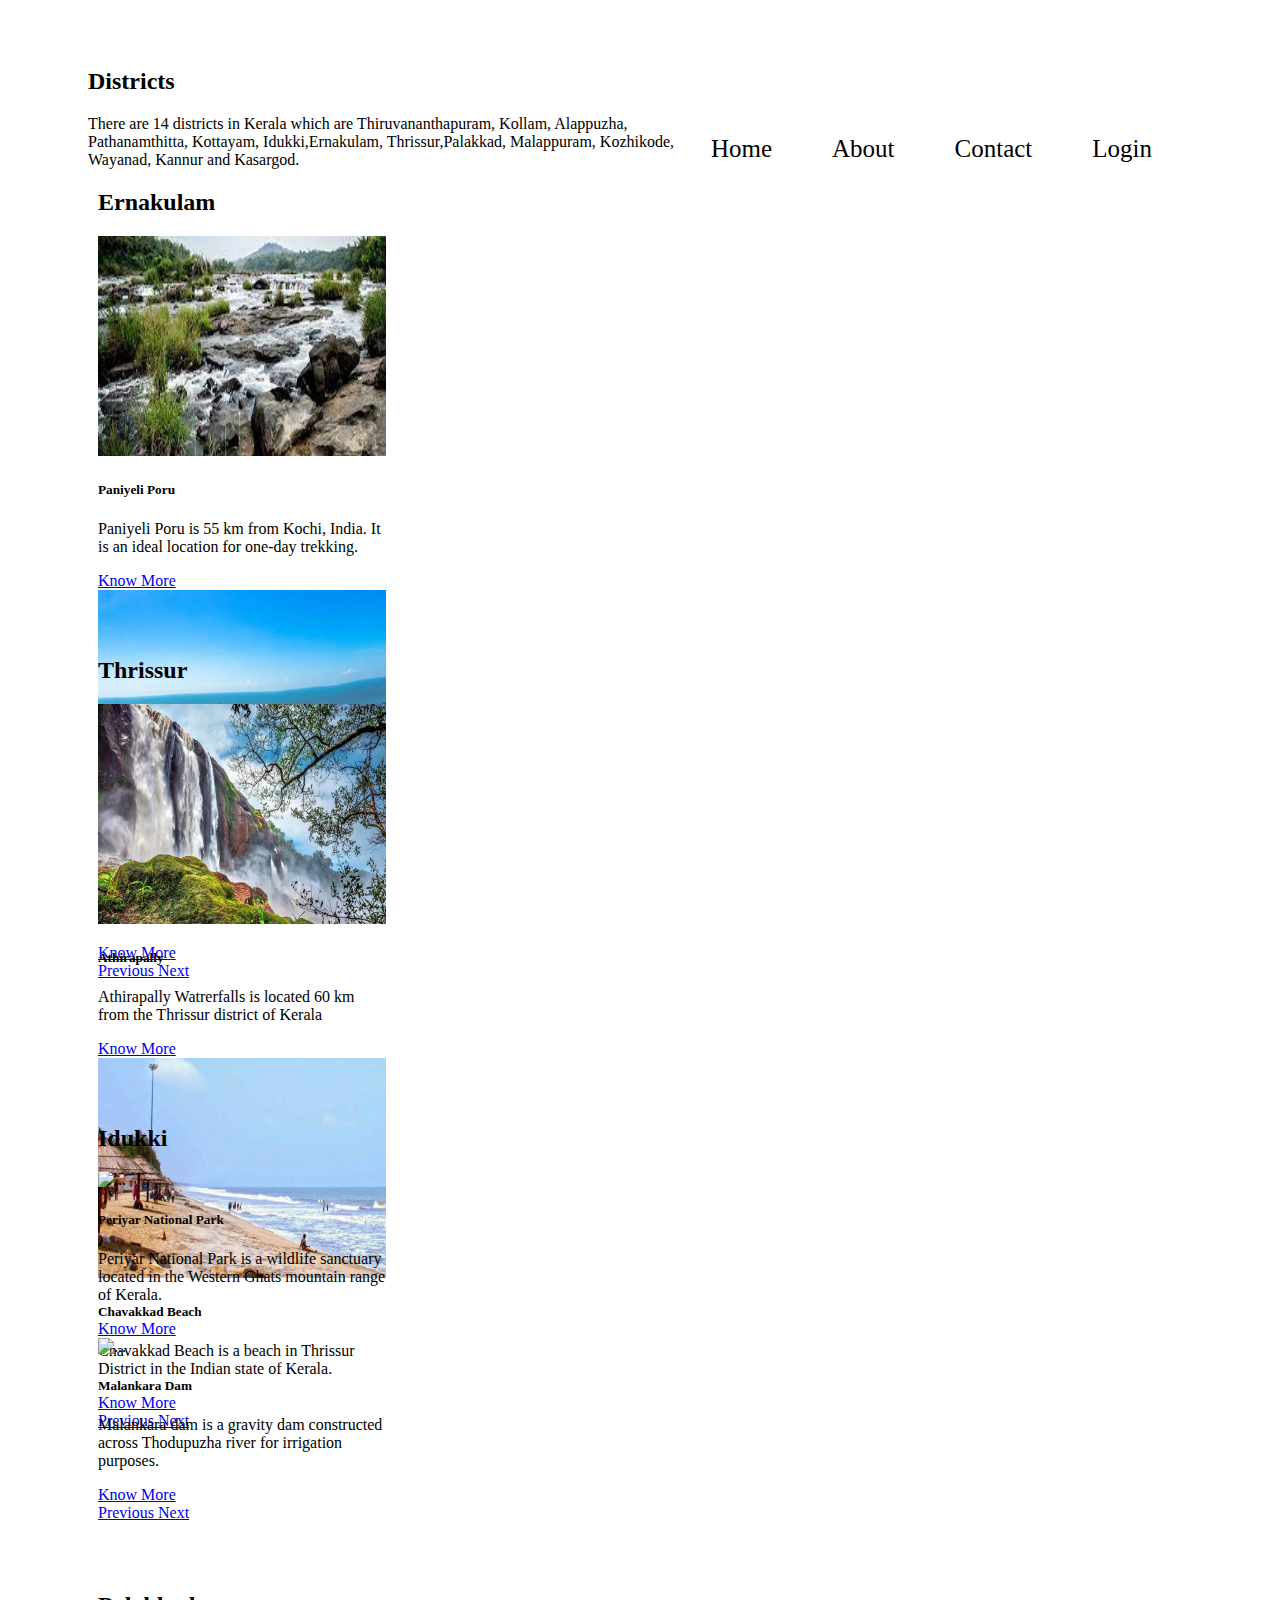
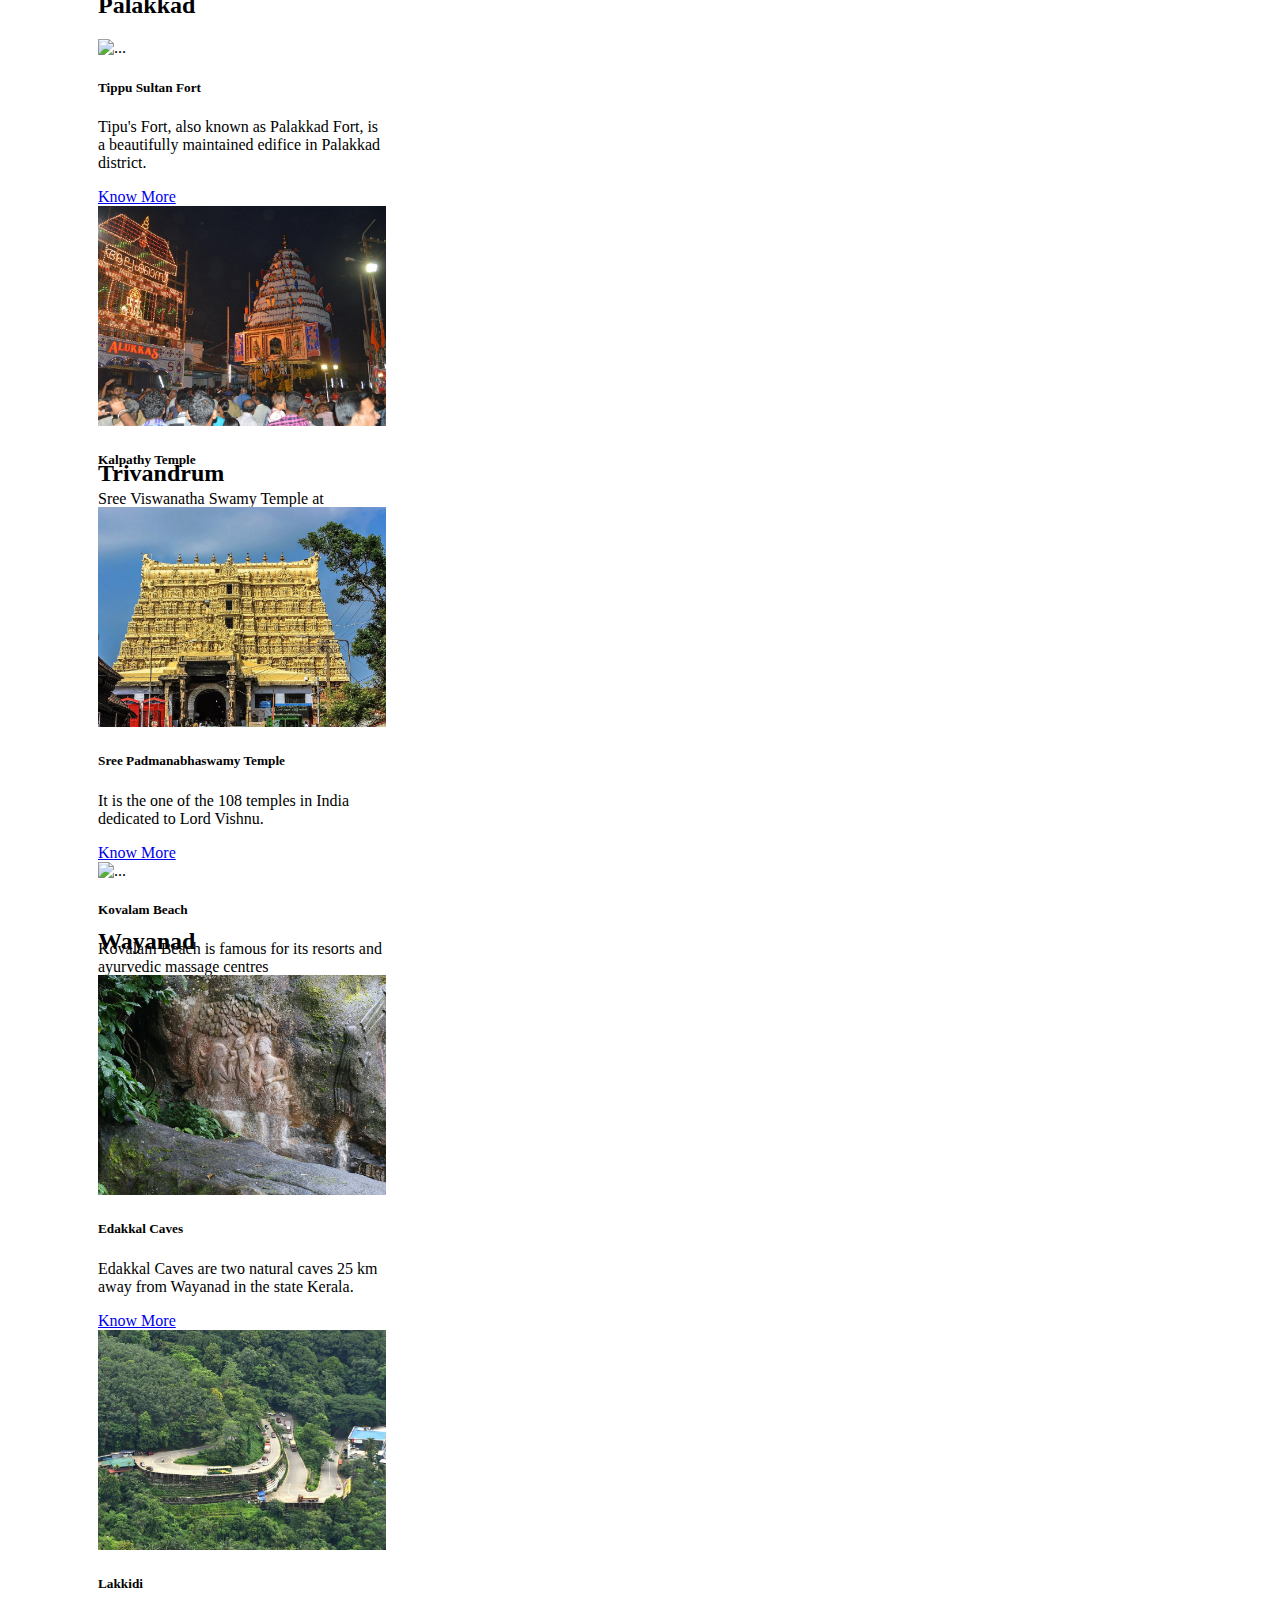
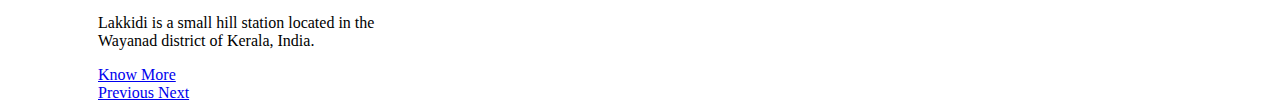
==== index.html @ b7649848 "Update and rename about.html to index.html" ====
<!DOCTYPE html>
<html lang="en">
<head>
    <meta charset="UTF-8">
    <meta name="viewport" content="width=device-width, initial-scale=1.0">
    <title>Home</title>
    <link href="https://cdn.jsdelivr.net/npm/bootstrap@5.3.2/dist/css/bootstrap.min.css" rel="stylesheet" integrity="sha384-T3c6CoIi6uLrA9TneNEoa7RxnatzjcDSCmG1MXxSR1GAsXEV/Dwwykc2MPK8M2HN" crossorigin="anonymous">

    <link rel="stylesheet" href="style1.css">
</head>
<body>
    <div class="s1">
    <h2>Districts</h2>
    <nav class="navbar-nav ml auto ">
        <div class="container justify-content-start">
          <a class="navbar-brand" href="loginpage.html">Login</a>
          <a class="navbar-brand" href="contact.html">Contact</a>
          <a class="navbar-brand" href="about.html">About</a>
          <a class="navbar-brand" href="home.html">Home</a>
          
        </div>
    </nav>
    
    <div class="container text-center">
      <p>There are 14 districts in Kerala which are Thiruvananthapuram, Kollam, Alappuzha, Pathanamthitta, Kottayam, Idukki,Ernakulam,
        Thrissur,Palakkad, Malappuram, Kozhikode, Wayanad, Kannur and Kasargod.
      </p>
        <div class="row">
          <div class="col mb-2">
            <div class="card">
              <h2>Ernakulam</h2>
              <div id="carouselExampleControls" class="carousel slide" data-ride="carousel">
                <div class="carousel-inner">
                  <div class="carousel-item active">
                <img src="paniyeliporu.jpeg" style="width:100%; height:220px;" class="card-img-top" alt="...">
                <div class="card-body">
                  <h5 class="card-title">Paniyeli Poru</h5>
                  <p class="card-text">Paniyeli Poru is 55 km from Kochi, India. It is an ideal location for one-day trekking.</p>
                  <a href="Ern.html" class="btn btn-primary">Know More</a>
                </div>
                </div>
                <div class="carousel-item">
                  <img src="puthuvypebeachern.jpg" style="width:100%; height:220px;" class="card-img-top" alt="...">
                  <div class="card-body">
                    <h5 class="card-title">Puthuvype Beach</h5>
                    <p class="card-text">Puthuvype is a 3 kms long beach situated in Puthuvype near the lighthouse in Kochi, Kerala</p>
                    <a href="Ern.html" class="btn btn-primary">Know More</a>
                  </div>
                  </div>
                  </div>
                  <a class="carousel-control-prev" href="#carouselExampleControls" role="button" data-bs-slide="prev">
                    <span class="carousel-control-prev-icon" aria-hidden="true"></span>
                    <span class="visually-hidden">Previous</span>
                </a>
                <a class="carousel-control-next" href="#carouselExampleControls" role="button" data-bs-slide="next">
                    <span class="carousel-control-next-icon" aria-hidden="true"></span>
                    <span class="visually-hidden">Next</span>
                </a>
                
                  </div>
                  </div>
        </div>
          <div class="col mb-2">
            <div class="card">
              <h2>Thrissur</h2>
              <div id="carouselExampleControls1" class="carousel slide" data-ride="carousel">
                <div class="carousel-inner">
                  <div class="carousel-item active">
                <img src="Athirapally_Water_falls.jpg.jpg" style="width:100%; height:220px;" class="card-img-top" alt="...">
                <div class="card-body">
                  <h5 class="card-title">Athirapally</h5>
                  <p class="card-text">Athirapally Watrerfalls is located 60 km from the Thrissur district of Kerala</p>
                  <a href="Thrissur.html" class="btn btn-primary">Know More</a>
                </div>
                </div>
                <div class="carousel-item">
                  <img src="Chavakkadbeach.jpg" style="width:100%; height:220px;" class="card-img-top" alt="...">
                  <div class="card-body">
                    <h5 class="card-title">Chavakkad Beach</h5>
                    <p class="card-text">Chavakkad Beach is a beach in Thrissur District in the Indian state of Kerala. </p>
                    <a href="Thrissur.html" class="btn btn-primary">Know More</a>
                  </div>
                  </div>
                  </div>
                  <a class="carousel-control-prev" href="#carouselExampleControls1" role="button" data-bs-slide="prev">
                    <span class="carousel-control-prev-icon" aria-hidden="true"></span>
                    <span class="visually-hidden">Previous</span>
                </a>
                <a class="carousel-control-next" href="#carouselExampleControls1" role="button" data-bs-slide="next">
                    <span class="carousel-control-next-icon" aria-hidden="true"></span>
                    <span class="visually-hidden">Next</span>
                </a>
                
                  </div>
                  </div>
          </div>
          <div class="col mb-5">
            <div class="card">
              <h2>Idukki</h2>
              <div id="carouselExampleControls2" class="carousel slide" data-ride="carousel">
                <div class="carousel-inner">
                  <div class="carousel-item active">
                <img src="PeriyarNationalParkIdukki.jpg" style="width:100%; height:220px;" class="card-img-top" alt="...">
                <div class="card-body">
                  <h5 class="card-title">Periyar National Park</h5>
                  <p class="card-text">Periyar National Park is a wildlife sanctuary located in the Western Ghats mountain range of Kerala.</p>
                  <a href="Iddukki.html" class="btn btn-primary">Know More</a>
                </div>
                </div>
                <div class="carousel-item">
                  <img src="Malankaradam.jpg" style="width:100%; height:220px;" class="card-img-top" alt="...">
                  <div class="card-body">
                    <h5 class="card-title">Malankara Dam</h5>
                    <p class="card-text">Malankara dam is a gravity dam constructed across Thodupuzha river for irrigation purposes. </p>
                    <a href="Iddukki.html" class="btn btn-primary">Know More</a>
                  </div>
                  </div>
                  </div>
                  <a class="carousel-control-prev" href="#carouselExampleControls2" role="button" data-bs-slide="prev">
                    <span class="carousel-control-prev-icon" aria-hidden="true"></span>
                    <span class="visually-hidden">Previous</span>
                </a>
                <a class="carousel-control-next" href="#carouselExampleControls2" role="button" data-bs-slide="next">
                    <span class="carousel-control-next-icon" aria-hidden="true"></span>
                    <span class="visually-hidden">Next</span>
                </a>
                
                  </div>
                  </div>
              </div>
    </div>
    <div class="row">
        <div class="col mb-5">
          <div class="card">
            <h2>Palakkad</h2>
            <div id="carouselExampleControls3" class="carousel slide" data-ride="carousel">
              <div class="carousel-inner">
                <div class="carousel-item active">
              <img src="TipuSultanfortpkd.jpg" style="width:100%; height:220px;" class="card-img-top" alt="...">
              <div class="card-body">
                <h5 class="card-title">Tippu Sultan Fort</h5>
                <p class="card-text">Tipu's Fort, also known as Palakkad Fort, is a beautifully maintained edifice in Palakkad district.</p>
                <a href="Palakkad.html" class="btn btn-primary">Know More</a>
              </div>
              </div>
              <div class="carousel-item">
                <img src="kalpathy-temple.jpg" style="width:100%; height:220px;" class="card-img-top" alt="...">
                <div class="card-body">
                  <h5 class="card-title">Kalpathy Temple</h5>
                  <p class="card-text">Sree Viswanatha Swamy Temple at Kalpathy is one of the oldest Siva temples in Malabar.</p>
                  <a href="Palakkad.html" class="btn btn-primary">Know More</a>
                </div>
                </div>
                </div>
                <a class="carousel-control-prev" href="#carouselExampleControls3" role="button" data-bs-slide="prev">
                  <span class="carousel-control-prev-icon" aria-hidden="true"></span>
                  <span class="visually-hidden">Previous</span>
              </a>
              <a class="carousel-control-next" href="#carouselExampleControls3" role="button" data-bs-slide="next">
                  <span class="carousel-control-next-icon" aria-hidden="true"></span>
                  <span class="visually-hidden">Next</span>
              </a>
              
                </div>
            </div>
        </div>
        <div class="col mb-5">
          <div class="card">
            <h2>Trivandrum</h2>
            <div id="carouselExampleControls4" class="carousel slide" data-ride="carousel">
              <div class="carousel-inner">
                <div class="carousel-item active">
              <img src="sree-padmanabhaswamy.jpg" style="width:100%; height:220px;" class="card-img-top" alt="...">
              <div class="card-body">
                <h5 class="card-title">Sree Padmanabhaswamy Temple</h5>
                <p class="card-text">It is the one of the 108 temples in India dedicated to Lord Vishnu. </p>
                <a href="Trdm.html" class="btn btn-primary">Know More</a>
              </div>
              </div>
              <div class="carousel-item">
                <img src="KovalamBeach.jpeg" style="width:100%; height:220px;" class="card-img-top" alt="...">
                <div class="card-body">
                  <h5 class="card-title">Kovalam Beach</h5>
                  <p class="card-text">Kovalam Beach is famous for its resorts and ayurvedic massage centres</p>
                  <a href="Trdm.html" class="btn btn-primary">Know More</a>
                </div>
                </div>
                </div>
                <a class="carousel-control-prev" href="#carouselExampleControls4" role="button" data-bs-slide="prev">
                  <span class="carousel-control-prev-icon" aria-hidden="true"></span>
                  <span class="visually-hidden">Previous</span>
              </a>
              <a class="carousel-control-next" href="#carouselExampleControls4" role="button" data-bs-slide="next">
                  <span class="carousel-control-next-icon" aria-hidden="true"></span>
                  <span class="visually-hidden">Next</span>
              </a>
              
                </div>
            </div>
        </div>
        <div class="col mb-5">
          <div class="card">
            <h2>Wayanad</h2>
            <div id="carouselExampleControls5" class="carousel slide" data-ride="carousel">
              <div class="carousel-inner">
                <div class="carousel-item active">
              <img src="edakkalcavewynd..jpg" style="width:100%; height:220px;" class="card-img-top" alt="...">
              <div class="card-body">
                <h5 class="card-title">Edakkal Caves</h5>
                <p class="card-text">Edakkal Caves are two natural caves 25 km away from Wayanad in the state Kerala.</p>
                <a href="Wayanad.html" class="btn btn-primary">Know More</a>
              </div>
              </div>
              <div class="carousel-item">
                <img src="lakidi.jpg" style="width:100%; height:220px;" class="card-img-top" alt="...">
                <div class="card-body">
                  <h5 class="card-title">Lakkidi</h5>
                  <p class="card-text">Lakkidi is a small hill station located in the Wayanad district of Kerala, India. </p>
                  <a href="Wayanad.html" class="btn btn-primary">Know More</a>
                </div>
                </div>
                </div>
                <a class="carousel-control-prev" href="#carouselExampleControls5" role="button" data-bs-slide="prev">
                  <span class="carousel-control-prev-icon" aria-hidden="true"></span>
                  <span class="visually-hidden">Previous</span>
              </a>
              <a class="carousel-control-next" href="#carouselExampleControls5" role="button" data-bs-slide="next">
                  <span class="carousel-control-next-icon" aria-hidden="true"></span>
                  <span class="visually-hidden">Next</span>
              </a>
              
                </div>
            </div>
        </div>
  
    </div>
    <script src="https://cdn.jsdelivr.net/npm/bootstrap@5.3.2/dist/js/bootstrap.bundle.min.js" integrity="sha384-C6RzsynM9kWDrMNeT87bh95OGNyZPhcTNXj1NW7RuBCsyN/o0jlpcV8Qyq46cDfL" crossorigin="anonymous"></script>
</body>
</html>
---- style1.css ----
body{
    background-image:url(https://www.japjitravel.com/blog/wp-content/uploads/2016/11/munnar-kerala.jpg);
    background-size: cover;
    background-repeat: no-repeat;
    padding:40px 80px 40px 80px;
}


 .navbar-brand{
    background-color: transparent;
    color:black;
    font-weight: 500;
    font-family:cursive;
    font-size: 25px;
    margin-right: 20px;
    padding: 20px;
    text-decoration: none;
    float:right;
}
.card{
    margin:10px;
    width: 18rem;
    height: 28rem;
}
h1{
    color: green;
}
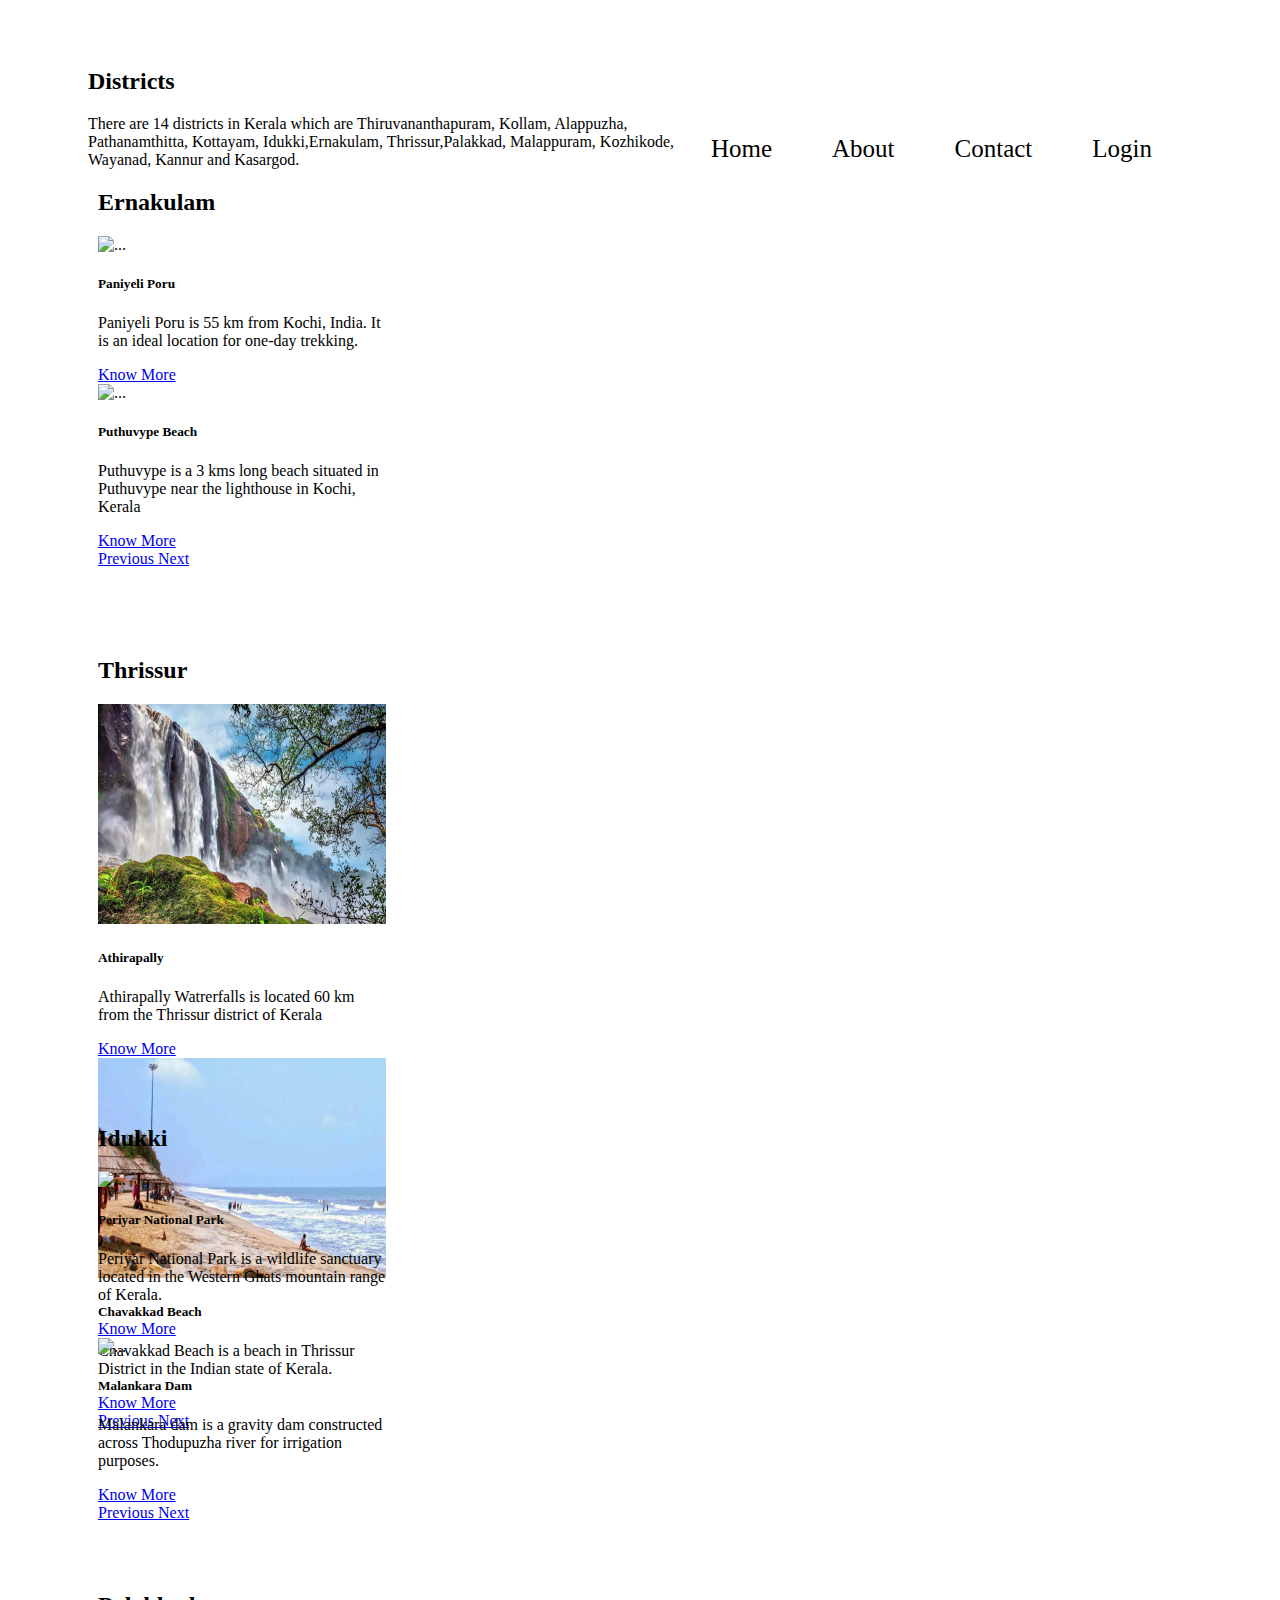
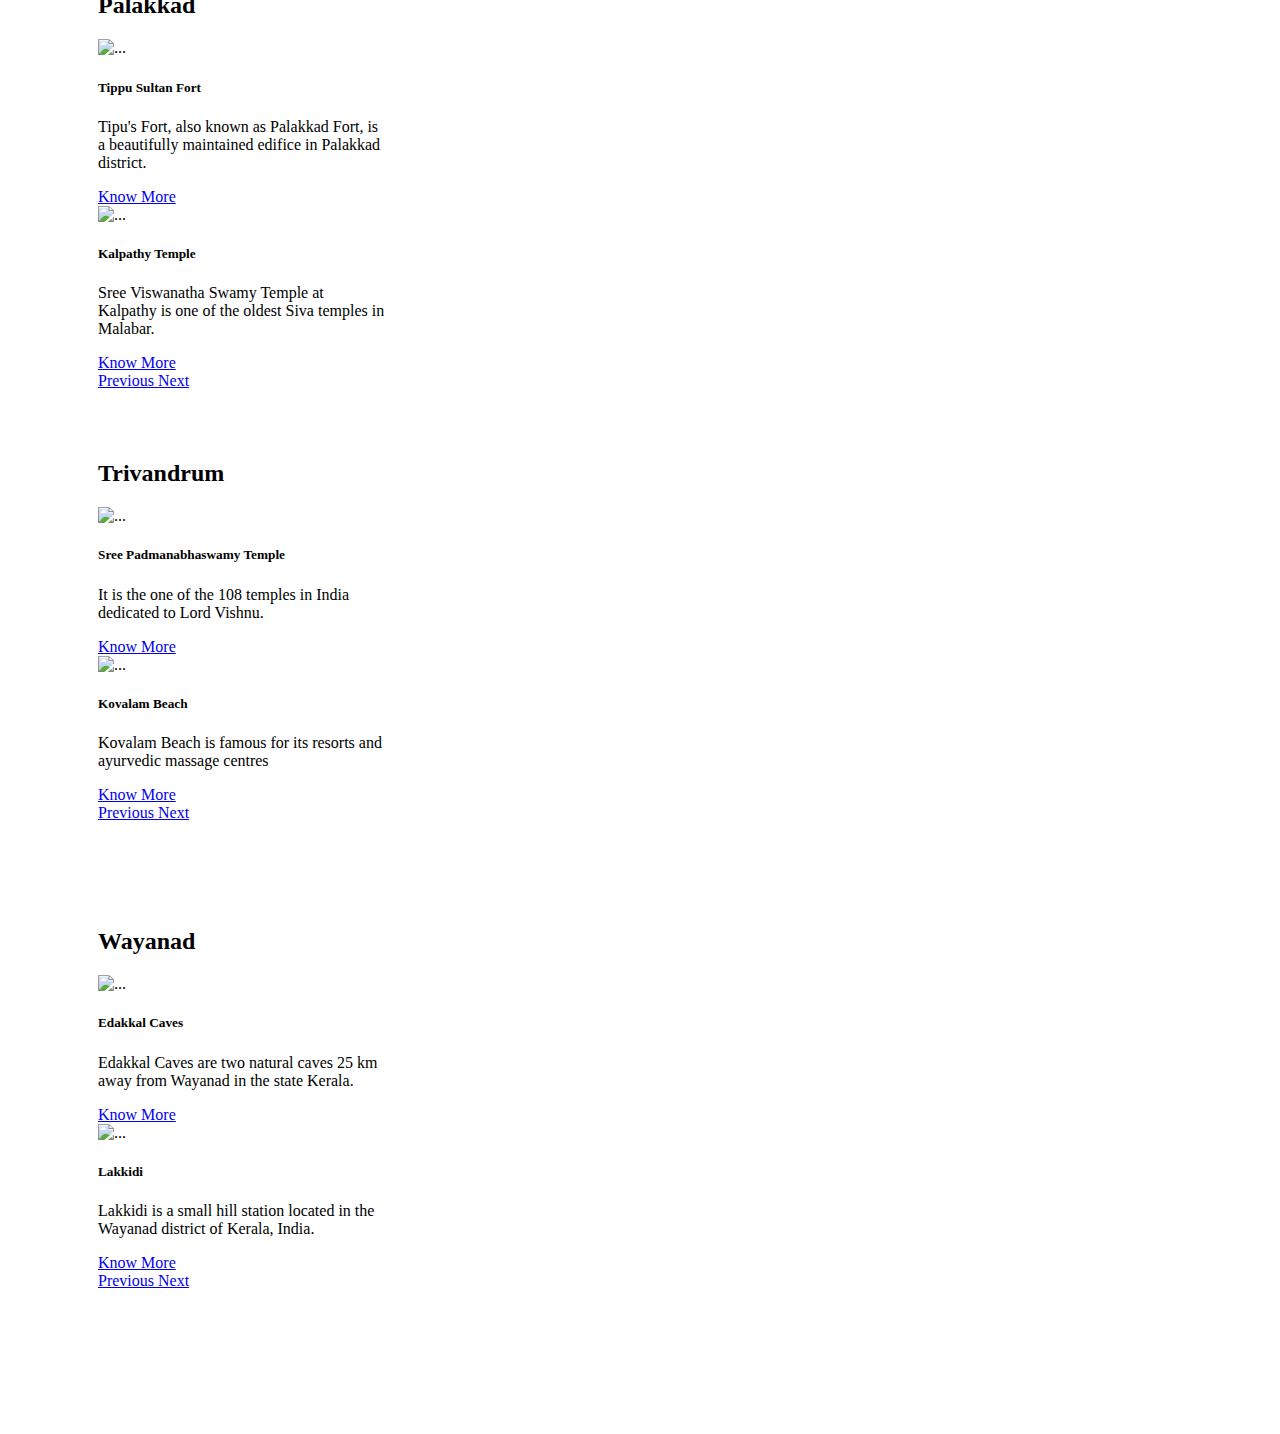
==== commit f3005536: "Update index.html" ====
--- a/index.html
+++ b/index.html
@@ -15,7 +15,7 @@
         <div class="container justify-content-start">
           <a class="navbar-brand" href="loginpage.html">Login</a>
           <a class="navbar-brand" href="contact.html">Contact</a>
-          <a class="navbar-brand" href="about.html">About</a>
+          <a class="navbar-brand" href="index.html">About</a>
           <a class="navbar-brand" href="home.html">Home</a>
           
         </div>
@@ -32,7 +32,7 @@
               <div id="carouselExampleControls" class="carousel slide" data-ride="carousel">
                 <div class="carousel-inner">
                   <div class="carousel-item active">
-                <img src="paniyeliporu.jpeg" style="width:100%; height:220px;" class="card-img-top" alt="...">
+                <img src="https://www.keralatourism.org/images/eco-tourism/trekking_thumb/trekking-trails/1_31082018055102.jpg" style="width:100%; height:220px;" class="card-img-top" alt="...">
                 <div class="card-body">
                   <h5 class="card-title">Paniyeli Poru</h5>
                   <p class="card-text">Paniyeli Poru is 55 km from Kochi, India. It is an ideal location for one-day trekking.</p>
@@ -40,7 +40,7 @@
                 </div>
                 </div>
                 <div class="carousel-item">
-                  <img src="puthuvypebeachern.jpg" style="width:100%; height:220px;" class="card-img-top" alt="...">
+                  <img src="https://dynamic-media-cdn.tripadvisor.com/media/photo-o/0d/bf/86/dc/birds-eye-panoramic-shot.jpg?w=1200&h=-1&s=1" style="width:100%; height:220px;" class="card-img-top" alt="...">
                   <div class="card-body">
                     <h5 class="card-title">Puthuvype Beach</h5>
                     <p class="card-text">Puthuvype is a 3 kms long beach situated in Puthuvype near the lighthouse in Kochi, Kerala</p>
@@ -100,7 +100,7 @@
               <div id="carouselExampleControls2" class="carousel slide" data-ride="carousel">
                 <div class="carousel-inner">
                   <div class="carousel-item active">
-                <img src="PeriyarNationalParkIdukki.jpg" style="width:100%; height:220px;" class="card-img-top" alt="...">
+                <img src="https://static.india.com/wp-content/uploads/2018/08/Periyar-Kerala-photo-1.jpg?impolicy=Medium_Resize&w=1200&h=800" style="width:100%; height:220px;" class="card-img-top" alt="...">
                 <div class="card-body">
                   <h5 class="card-title">Periyar National Park</h5>
                   <p class="card-text">Periyar National Park is a wildlife sanctuary located in the Western Ghats mountain range of Kerala.</p>
@@ -108,7 +108,7 @@
                 </div>
                 </div>
                 <div class="carousel-item">
-                  <img src="Malankaradam.jpg" style="width:100%; height:220px;" class="card-img-top" alt="...">
+                  <img src="https://lh3.googleusercontent.com/p/AF1QipPHjnZ0WutvLZ6G_NH5aATlBYp0Pg_Sfv6NBWn8=s1360-w1360-h1020" style="width:100%; height:220px;" class="card-img-top" alt="...">
                   <div class="card-body">
                     <h5 class="card-title">Malankara Dam</h5>
                     <p class="card-text">Malankara dam is a gravity dam constructed across Thodupuzha river for irrigation purposes. </p>
@@ -136,7 +136,7 @@
             <div id="carouselExampleControls3" class="carousel slide" data-ride="carousel">
               <div class="carousel-inner">
                 <div class="carousel-item active">
-              <img src="TipuSultanfortpkd.jpg" style="width:100%; height:220px;" class="card-img-top" alt="...">
+              <img src="https://upload.wikimedia.org/wikipedia/commons/9/9d/Palakkad_Tipu_Fort.jpg" style="width:100%; height:220px;" class="card-img-top" alt="...">
               <div class="card-body">
                 <h5 class="card-title">Tippu Sultan Fort</h5>
                 <p class="card-text">Tipu's Fort, also known as Palakkad Fort, is a beautifully maintained edifice in Palakkad district.</p>
@@ -144,7 +144,7 @@
               </div>
               </div>
               <div class="carousel-item">
-                <img src="kalpathy-temple.jpg" style="width:100%; height:220px;" class="card-img-top" alt="...">
+                <img src="https://img.onmanorama.com/content/dam/mm/en/travel/essential-kerala/images/ratholsavam.jpg" style="width:100%; height:220px;" class="card-img-top" alt="...">
                 <div class="card-body">
                   <h5 class="card-title">Kalpathy Temple</h5>
                   <p class="card-text">Sree Viswanatha Swamy Temple at Kalpathy is one of the oldest Siva temples in Malabar.</p>
@@ -170,7 +170,7 @@
             <div id="carouselExampleControls4" class="carousel slide" data-ride="carousel">
               <div class="carousel-inner">
                 <div class="carousel-item active">
-              <img src="sree-padmanabhaswamy.jpg" style="width:100%; height:220px;" class="card-img-top" alt="...">
+              <img src="https://static.toiimg.com/photo/94357235.cms" style="width:100%; height:220px;" class="card-img-top" alt="...">
               <div class="card-body">
                 <h5 class="card-title">Sree Padmanabhaswamy Temple</h5>
                 <p class="card-text">It is the one of the 108 temples in India dedicated to Lord Vishnu. </p>
@@ -178,7 +178,7 @@
               </div>
               </div>
               <div class="carousel-item">
-                <img src="KovalamBeach.jpeg" style="width:100%; height:220px;" class="card-img-top" alt="...">
+                <img src="https://upload.wikimedia.org/wikipedia/commons/thumb/3/3c/Kovalam_beach_trivandrum_kerala.jpg/800px-Kovalam_beach_trivandrum_kerala.jpg" style="width:100%; height:220px;" class="card-img-top" alt="...">
                 <div class="card-body">
                   <h5 class="card-title">Kovalam Beach</h5>
                   <p class="card-text">Kovalam Beach is famous for its resorts and ayurvedic massage centres</p>
@@ -204,7 +204,7 @@
             <div id="carouselExampleControls5" class="carousel slide" data-ride="carousel">
               <div class="carousel-inner">
                 <div class="carousel-item active">
-              <img src="edakkalcavewynd..jpg" style="width:100%; height:220px;" class="card-img-top" alt="...">
+              <img src="https://revolvingcompass.com/wp/wp-content/uploads/2017/04/Edakkal_1-min.jpg" style="width:100%; height:220px;" class="card-img-top" alt="...">
               <div class="card-body">
                 <h5 class="card-title">Edakkal Caves</h5>
                 <p class="card-text">Edakkal Caves are two natural caves 25 km away from Wayanad in the state Kerala.</p>
@@ -212,7 +212,7 @@
               </div>
               </div>
               <div class="carousel-item">
-                <img src="lakidi.jpg" style="width:100%; height:220px;" class="card-img-top" alt="...">
+                <img src="https://wayanadtourism.co.in/images/places-to-visit/headers/lakkidi-view-point-wayanad-tourism-entry-fee-timings-holidays-reviews-header.jpg" style="width:100%; height:220px;" class="card-img-top" alt="...">
                 <div class="card-body">
                   <h5 class="card-title">Lakkidi</h5>
                   <p class="card-text">Lakkidi is a small hill station located in the Wayanad district of Kerala, India. </p>
